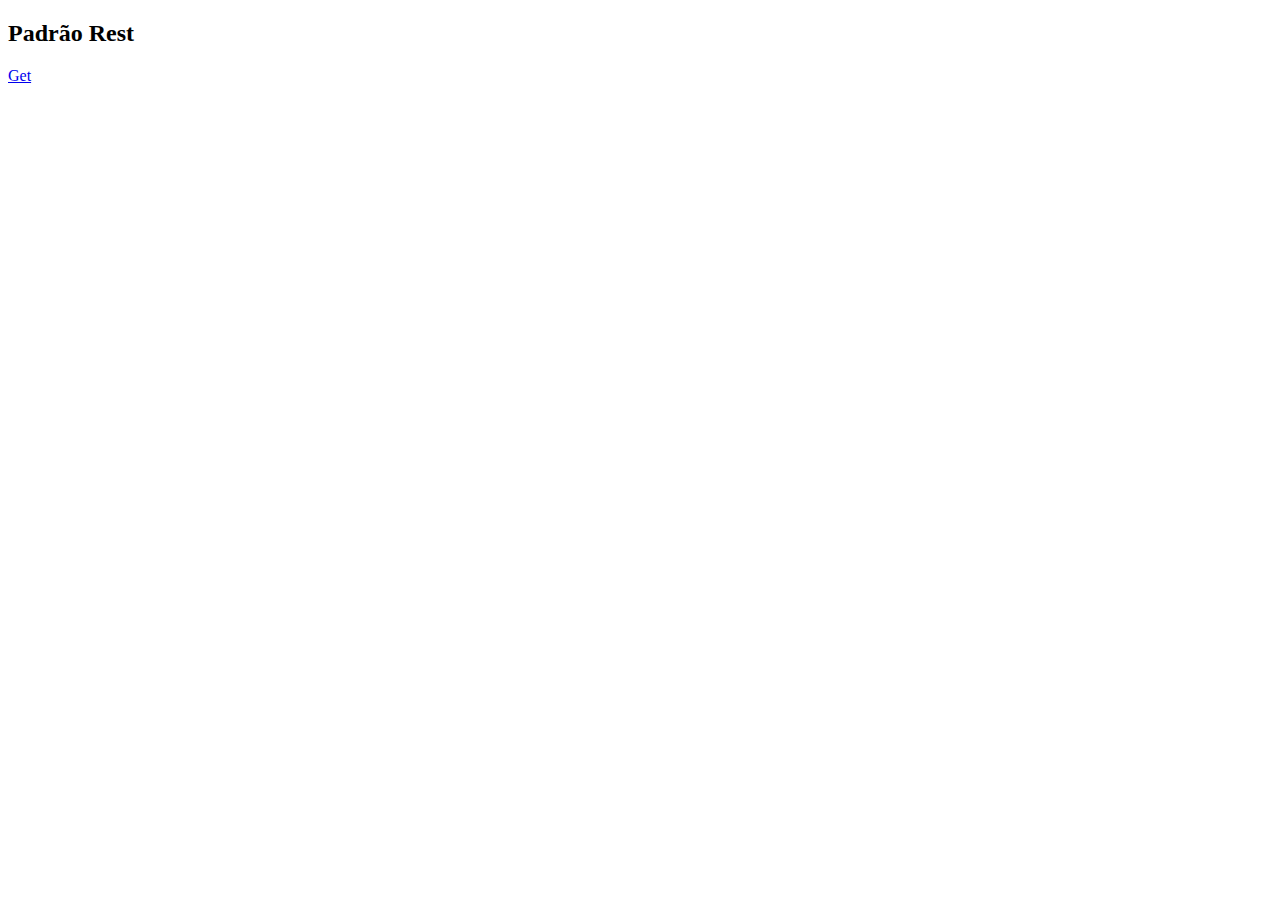
==== js/index.html @ 91c4f30f "" ====
<!DOCTYPE html>
<html>
    <head>
        <title>
            Aula 11
        </title>
    </head>
    <meta charset="UTF-8"\>
    <script src="js/functions.js"></script>
    <body>
        <h2>Padrão Rest</h2>
        <a href="javascript:callFetchWithGet()">Get</a>
        <p id="json"></p>
    </body>
</html>
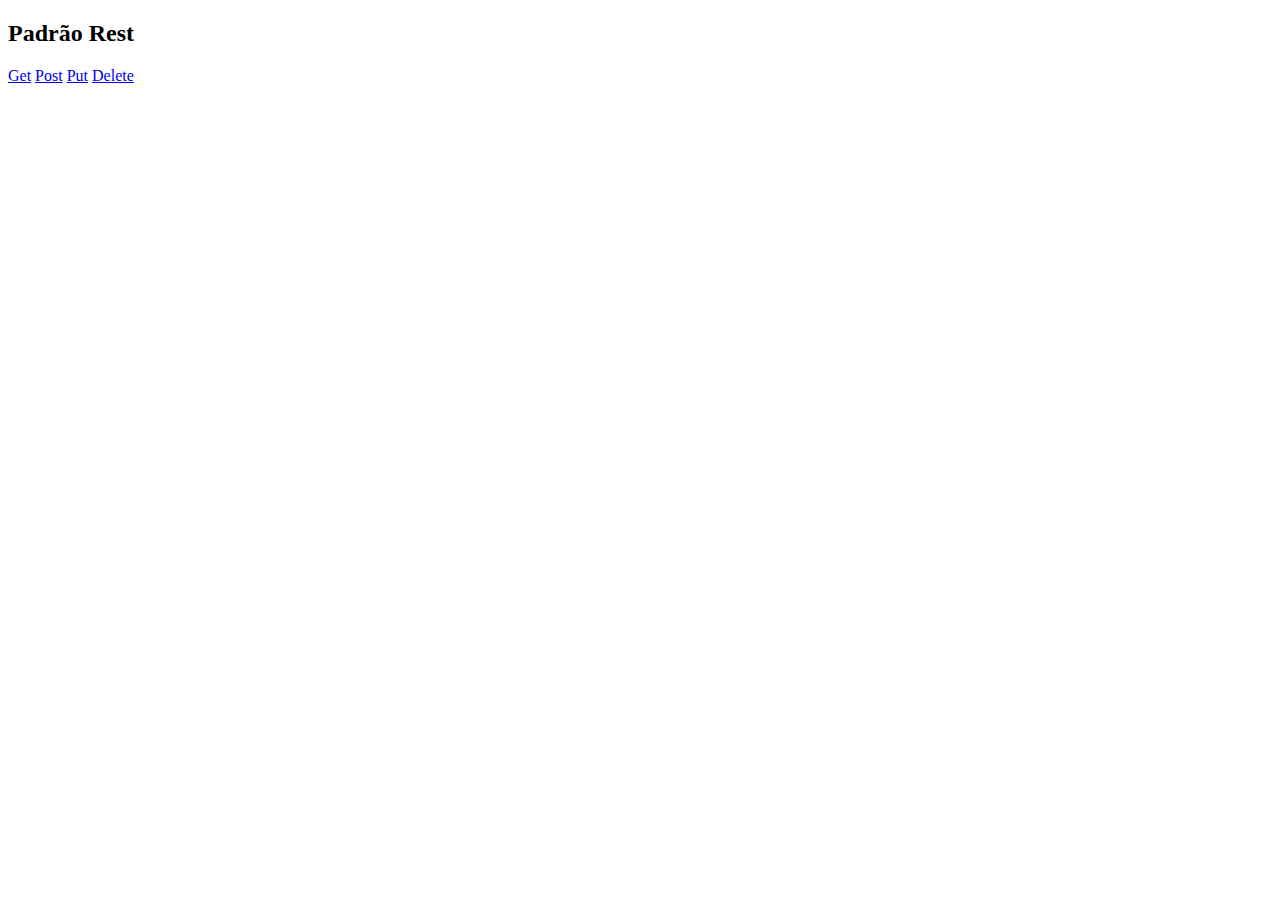
==== commit 513e3761: "" ====
--- a/js/index.html
+++ b/js/index.html
@@ -4,12 +4,16 @@
         <title>
             Aula 11
         </title>
+        <meta charset="UTF-8"></meta>
+        <script src = "js/functions.js"></script>
     </head>
-    <meta charset="UTF-8"\>
-    <script src="js/functions.js"></script>
+    
     <body>
         <h2>Padrão Rest</h2>
         <a href="javascript:callFetchWithGet()">Get</a>
+        <a href="javascript:callFetchWithPost()">Post</a>
+        <a href="javascript:callFetchWithPost()">Put</a>
+        <a href="javascript:callFetchWithDelete()">Delete</a>
         <p id="json"></p>
     </body>
 </html>